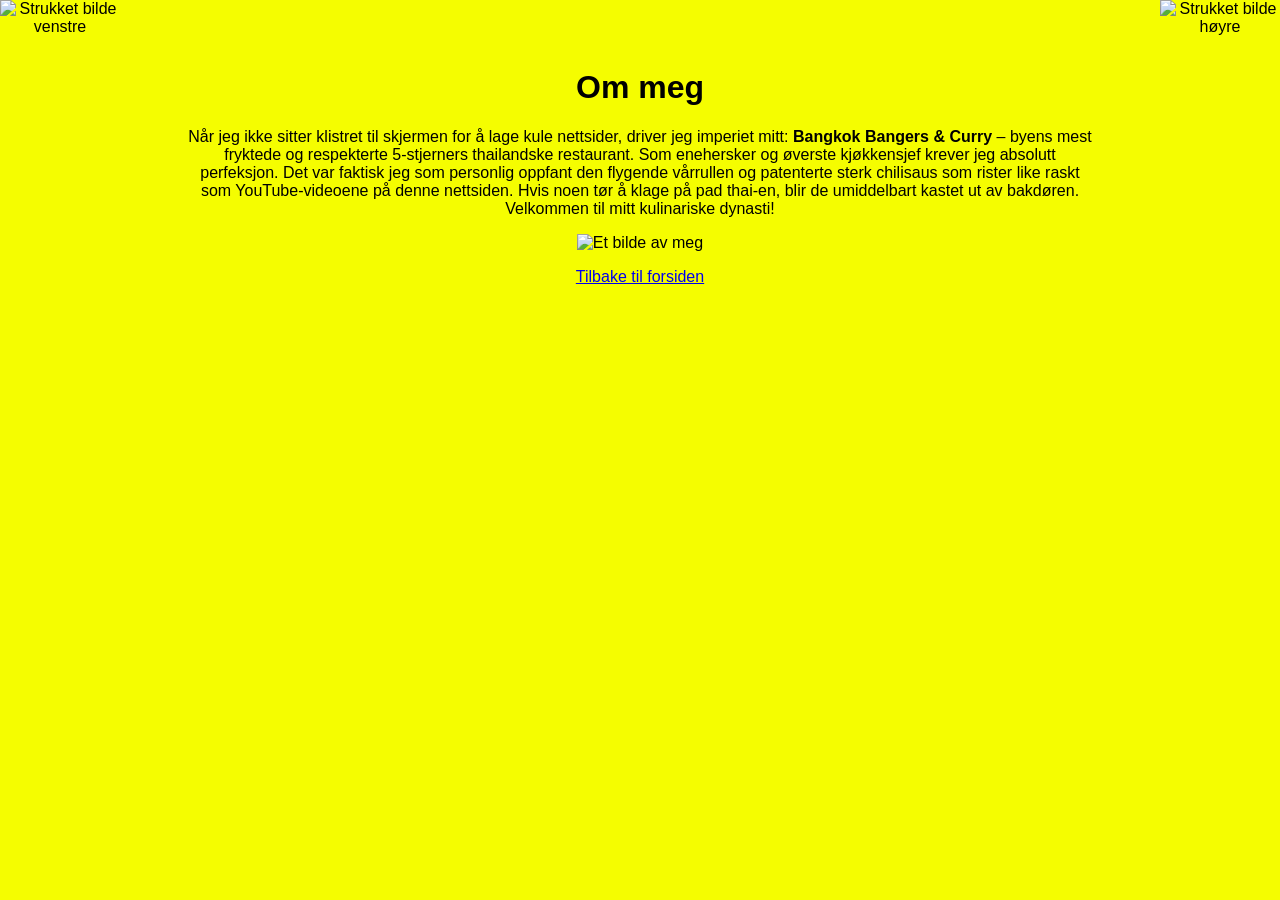
==== ommeg.html @ 1b140b7a "første nettside" ====
<!DOCTYPE html>
<html lang="no">
<head>
    <meta charset="UTF-8">
    <meta name="viewport" content="width=device-width, initial-scale=1.0">
    <title>Om meg - Jo Bjørnar er ikke best</title>
    <link rel="stylesheet" href="stil.css">
</head>
<body>

    <!-- Venstre sidestolpe -->
    <img class="sidestolpe venstre" src="https://encrypted-tbn0.gstatic.com/images?q=tbn:ANd9GcR86xq-hbEVHHTnrZB5gFNpqLVr5A3Qs0u28pRMxnxSs4nq7IiPBi97h0h1&s=10" alt="Strukket bilde venstre">

    <!-- Høyre sidestolpe -->
    <img class="sidestolpe hoyre" src="https://encrypted-tbn0.gstatic.com/images?q=tbn:ANd9GcR86xq-hbEVHHTnrZB5gFNpqLVr5A3Qs0u28pRMxnxSs4nq7IiPBi97h0h1&s=10" alt="Strukket bilde høyre">

    <!-- Hovedinnhold i midten -->
    <main>
        <h1>Om meg</h1>
        <p>Når jeg ikke sitter klistret til skjermen for å lage kule nettsider, driver jeg imperiet mitt: <strong>Bangkok Bangers & Curry</strong> – byens mest fryktede og respekterte 5-stjerners thailandske restaurant. Som enehersker og øverste kjøkkensjef krever jeg absolutt perfeksjon. Det var faktisk jeg som personlig oppfant den flygende vårrullen og patenterte sterk chilisaus som rister like raskt som YouTube-videoene på denne nettsiden. Hvis noen tør å klage på pad thai-en, blir de umiddelbart kastet ut av bakdøren. Velkommen til mitt kulinariske dynasti!</p>

        <!-- Bilde av deg -->
        <div class="bilde-boks">
            <img src="https://encrypted-tbn0.gstatic.com/images?q=tbn:ANd9GcRRDv7CSO0bqbdG3Ln6803l34gdfuxQtM99f8knoDpNRvPYAo3frbWWUnU&s=10" alt="Et bilde av meg" width="300">
        </div>

        <p>
            <a href="index.html">Tilbake til forsiden</a>
        </p>
    </main>

</body>
</html
---- stil.css ----
/* Generell styling for siden */
body {
    font-family: sans-serif;
    background-color: #f5fd00;
    text-align: center; /* Midtstiller tekst */
    padding: 20px;
}

h1 {
    color: #000000;
}

/* Containeren som holder bildene */
.snurre-container {
    display: flex;          /* Legger bildene ved siden av hverandre */
    justify-content: center; /* Midtstiller bildene på linjen */
    gap: 30px;              /* Mellomrom mellom bildene */
    margin: 40px 0;         /* Mellomrom over og under containeren */
}

/* Styling for selve bildene */
.snurre-bilde {
    width: 150px;           /* Setter en fast bredde på bildene */
    height: 150px;          /* Setter en fast høyde for å gjøre dem firkantede */
    border-radius: 50%;    /* Gjør bildene runde */
    object-fit: cover;      /* Sørger for at bildet fyller sirkelen fint */
    border: 5px solid rgb(17, 255, 0); /* Hvit ramme */
    box-shadow: 0 4px 8px rgba(0,0,0,0.2); /* Litt skygge */

    /* --- HER ER ANIMASJONEN --- */
    animation-name: roter;         /* Hvilken animasjon skal brukes? (Se under) */
    animation-duration: 5s;        /* Hvor lang tid tar én snurr? (5 sekunder) */
    animation-iteration-count: infinite; /* Hvor mange ganger? (For alltid) */
    animation-timing-function: linear;  /* Jevn fart hele tiden */
}

/* Definisjon av animasjonen 'roter' */
@keyframes roter {
    from {
        transform: rotate(0deg); /* Startposisjon: 0 grader */
    }
    to {
        transform: rotate(360deg); /* Sluttposisjon: 360 grader (full sirkel) */
    }
}

/* Styling for videoen */
.video-boks {
    margin-top: 40px;
}


.video-boks iframe {
    border: 6px solid #48ff00;     /* Frisk rød/rosa ramme */
    border-radius: 15px;           /* Runde hjørner */
    box-shadow: 0 0 20px #48ff00;  /* Gjør at rammen "lyser" i mørket */
}

/* Styling for YouTube-videoen og superrask spinning */
.video-boks iframe {
    border: 5px solid #ff4757;             /* Ramme rundt videoen */
    border-radius: 12px;                   /* Runde hjørner */
    box-shadow: 0 8px 16px rgba(0,0,0,0.3);

    /* --- ANIMASJON: SUPERRASK SPINNING --- */
    animation-name: roter;                 /* Bruker 'roter'-animasjonen du allerede har */
    animation-duration: 0.5s;              /* EN HALV SEKUND per runde! (Gjør denne f.eks. 0.2s for enda sprøere fart) */
    animation-iteration-count: infinite;   /* Snurrer uendelig */
    animation-timing-function: linear;      /* Jevn fart hele tiden */
}

/* Sidestolper på venstre og høyre side */
/* Sidestolper på venstre og høyre side */
.sidestolpe {
    position: fixed;     /* Låser fast til skjermen */
    top: 0;
    bottom: 0;           
    height: 100%;        /* <-- DENNE MANGLET! Sier at bildet skal fylle hele høyden */
    width: 120px;        /* Hvor bred stolpen skal være */
    object-fit: fill;    /* Strekker bildet helt ut fra topp til bunn */
    z-index: 10;         /* Sørger for at den ligger oppå bakgrunnen */
}

/* Plassering */
.venstre {
    left: 0;
}

.hoyre {
    right: 0;
}

/* Sørger for at innholdet i midten ikke krasjer med stolpene */
main {
    margin-left: 140px;
    margin-right: 140px;
    text-align: center;
    padding: 20px;
}

/* Styling for den arabiske teksten */
.arabisk-tekst {
    color: #ffcc00;                 /* En skarp, gyllen gul farge */
    font-size: 1.4rem;              /* Gjør den litt større */
    font-weight: bold;              /* Fet skrift */
    background-color: #222;         /* En mørk boks-bakgrunn bak teksten */
    padding: 10px 15px;             /* Litt luft rundt teksten */
    border-radius: 8px;             /* Runde hjørner på boksen */
    display: inline-block;          /* Gjør at boksen tilpasser seg tekstlengden */
    box-shadow: 0 0 15px #ffcc00;   /* En glødende "neon-effekt" rundt teksten! */
}
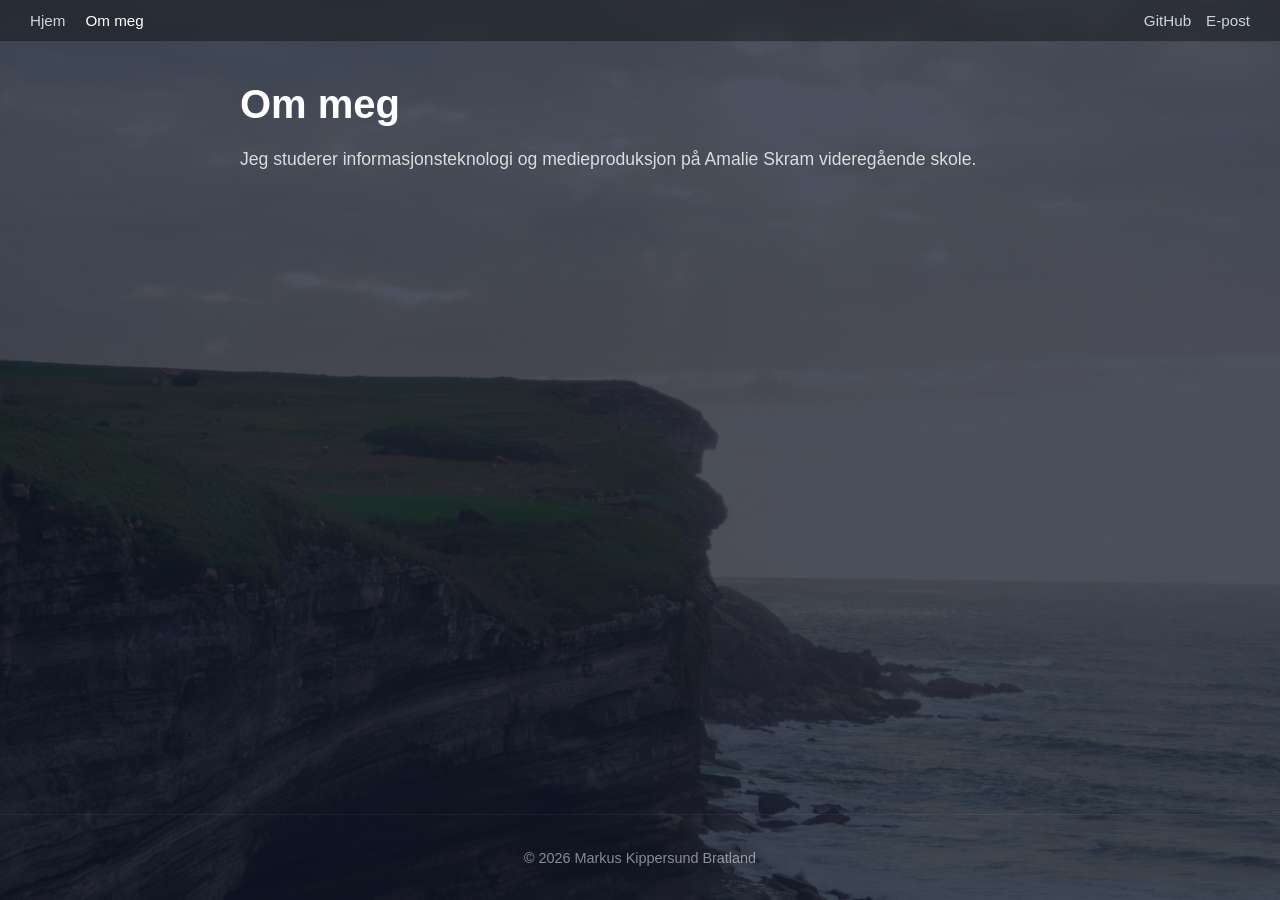
==== commit 4f936f09: "Nettside" ====
--- a/ommeg.html
+++ b/ommeg.html
@@ -3,31 +3,35 @@
 <head>
     <meta charset="UTF-8">
     <meta name="viewport" content="width=device-width, initial-scale=1.0">
-    <title>Om meg - Jo Bjørnar er ikke best</title>
+    <title>Om meg - Portefølje</title>
     <link rel="stylesheet" href="stil.css">
 </head>
 <body>
 
-    <!-- Venstre sidestolpe -->
-    <img class="sidestolpe venstre" src="https://encrypted-tbn0.gstatic.com/images?q=tbn:ANd9GcR86xq-hbEVHHTnrZB5gFNpqLVr5A3Qs0u28pRMxnxSs4nq7IiPBi97h0h1&s=10" alt="Strukket bilde venstre">
+    <!-- Liten toppbar -->
+    <header class="toppbar">
+        <nav class="venstre-lenker">
+            <a href="index.html">Hjem</a>
+            <a href="ommeg.html" class="aktiv">Om meg</a>
+        </nav>
+        <div class="hoyre-lenker">
+            <a href="https://github.com/Kippersund" target="_blank">GitHub</a>
+            <a href="mailto:e-marbra24@sikule.no">E-post</a>
+        </div>
+    </header>
 
-    <!-- Høyre sidestolpe -->
-    <img class="sidestolpe hoyre" src="https://encrypted-tbn0.gstatic.com/images?q=tbn:ANd9GcR86xq-hbEVHHTnrZB5gFNpqLVr5A3Qs0u28pRMxnxSs4nq7IiPBi97h0h1&s=10" alt="Strukket bilde høyre">
-
-    <!-- Hovedinnhold i midten -->
-    <main>
-        <h1>Om meg</h1>
-        <p>Når jeg ikke sitter klistret til skjermen for å lage kule nettsider, driver jeg imperiet mitt: <strong>Bangkok Bangers & Curry</strong> – byens mest fryktede og respekterte 5-stjerners thailandske restaurant. Som enehersker og øverste kjøkkensjef krever jeg absolutt perfeksjon. Det var faktisk jeg som personlig oppfant den flygende vårrullen og patenterte sterk chilisaus som rister like raskt som YouTube-videoene på denne nettsiden. Hvis noen tør å klage på pad thai-en, blir de umiddelbart kastet ut av bakdøren. Velkommen til mitt kulinariske dynasti!</p>
-
-        <!-- Bilde av deg -->
-        <div class="bilde-boks">
-            <img src="https://encrypted-tbn0.gstatic.com/images?q=tbn:ANd9GcRRDv7CSO0bqbdG3Ln6803l34gdfuxQtM99f8knoDpNRvPYAo3frbWWUnU&s=10" alt="Et bilde av meg" width="300">
-        </div>
-
-        <p>
-            <a href="index.html">Tilbake til forsiden</a>
-        </p>
+    <!-- Hovedinnhold -->
+    <main class="container">
+        <section class="hoveddel">
+            <h1>Om meg</h1>
+            <p>Jeg studerer informasjonsteknologi og medieproduksjon på Amalie Skram videregående skole.</p>
+        </section>
     </main>
 
+    <!-- Bunntekst -->
+    <footer>
+        <p>&copy; 2026 Markus Kippersund Bratland</p>
+    </footer>
+
 </body>
-</html+</html>
--- a/stil.css
+++ b/stil.css
@@ -1,111 +1,135 @@
-/* Generell styling for siden */
+/* bakgrunnsbilde */
 body {
-    font-family: sans-serif;
-    background-color: #f5fd00;
-    text-align: center; /* Midtstiller tekst */
-    padding: 20px;
+    font-family: 'Segoe UI', Tahoma, Geneva, Verdana, sans-serif;
+    background-image: linear-gradient(rgba(15, 23, 42, 0.75), rgba(15, 23, 42, 0.75)), url('Background.jpg');
+    background-size: cover;
+    background-position: center;
+    background-attachment: fixed;
+    color: #f8fafc;
+    min-height: 100vh;
+    margin: 0;
+    padding: 0;
+    display: flex;
+    flex-direction: column;
 }
 
-h1 {
-    color: #000000;
+/* Liten toppbar */
+.toppbar {
+    display: flex;
+    justify-content: space-between;
+    align-items: center;
+    padding: 12px 30px;
+    background: rgba(0, 0, 0, 0.35);
+    backdrop-filter: blur(8px);
+    -webkit-backdrop-filter: blur(8px);
+    border-bottom: 1px solid rgba(255, 255, 255, 0.1);
 }
 
-/* Containeren som holder bildene */
-.snurre-container {
-    display: flex;          /* Legger bildene ved siden av hverandre */
-    justify-content: center; /* Midtstiller bildene på linjen */
-    gap: 30px;              /* Mellomrom mellom bildene */
-    margin: 40px 0;         /* Mellomrom over og under containeren */
+.toppbar a {
+    color: #cbd5e1;
+    text-decoration: none;
+    font-size: 0.95rem;
+    transition: color 0.2s;
 }
 
-/* Styling for selve bildene */
-.snurre-bilde {
-    width: 150px;           /* Setter en fast bredde på bildene */
-    height: 150px;          /* Setter en fast høyde for å gjøre dem firkantede */
-    border-radius: 50%;    /* Gjør bildene runde */
-    object-fit: cover;      /* Sørger for at bildet fyller sirkelen fint */
-    border: 5px solid rgb(17, 255, 0); /* Hvit ramme */
-    box-shadow: 0 4px 8px rgba(0,0,0,0.2); /* Litt skygge */
-
-    /* --- HER ER ANIMASJONEN --- */
-    animation-name: roter;         /* Hvilken animasjon skal brukes? (Se under) */
-    animation-duration: 5s;        /* Hvor lang tid tar én snurr? (5 sekunder) */
-    animation-iteration-count: infinite; /* Hvor mange ganger? (For alltid) */
-    animation-timing-function: linear;  /* Jevn fart hele tiden */
+.toppbar a:hover, .toppbar a.aktiv {
+    color: #ffffff;
 }
 
-/* Definisjon av animasjonen 'roter' */
-@keyframes roter {
-    from {
-        transform: rotate(0deg); /* Startposisjon: 0 grader */
-    }
-    to {
-        transform: rotate(360deg); /* Sluttposisjon: 360 grader (full sirkel) */
-    }
+.venstre-lenker {
+    display: flex;
+    gap: 20px;
 }
 
-/* Styling for videoen */
-.video-boks {
-    margin-top: 40px;
+.hoyre-lenker {
+    display: flex;
+    gap: 15px;
 }
 
-
-.video-boks iframe {
-    border: 6px solid #48ff00;     /* Frisk rød/rosa ramme */
-    border-radius: 15px;           /* Runde hjørner */
-    box-shadow: 0 0 20px #48ff00;  /* Gjør at rammen "lyser" i mørket */
+/* Hovedcontainer */
+.container {
+    max-width: 800px;
+    width: 90%;
+    margin: 40px auto;
+    display: flex;
+    flex-direction: column;
+    gap: 40px;
+    flex: 1;
 }
 
-/* Styling for YouTube-videoen og superrask spinning */
-.video-boks iframe {
-    border: 5px solid #ff4757;             /* Ramme rundt videoen */
-    border-radius: 12px;                   /* Runde hjørner */
-    box-shadow: 0 8px 16px rgba(0,0,0,0.3);
-
-    /* --- ANIMASJON: SUPERRASK SPINNING --- */
-    animation-name: roter;                 /* Bruker 'roter'-animasjonen du allerede har */
-    animation-duration: 0.5s;              /* EN HALV SEKUND per runde! (Gjør denne f.eks. 0.2s for enda sprøere fart) */
-    animation-iteration-count: infinite;   /* Snurrer uendelig */
-    animation-timing-function: linear;      /* Jevn fart hele tiden */
+/* Hovedtekst */
+.hoveddel {
+    text-align: left;
 }
 
-/* Sidestolper på venstre og høyre side */
-/* Sidestolper på venstre og høyre side */
-.sidestolpe {
-    position: fixed;     /* Låser fast til skjermen */
-    top: 0;
-    bottom: 0;           
-    height: 100%;        /* <-- DENNE MANGLET! Sier at bildet skal fylle hele høyden */
-    width: 120px;        /* Hvor bred stolpen skal være */
-    object-fit: fill;    /* Strekker bildet helt ut fra topp til bunn */
-    z-index: 10;         /* Sørger for at den ligger oppå bakgrunnen */
+.hoveddel h1 {
+    font-size: 2.5rem;
+    color: #ffffff;
+    margin-bottom: 10px;
+    margin-top: 0;
 }
 
-/* Plassering */
-.venstre {
-    left: 0;
+.hoveddel p {
+    color: rgba(255, 255, 255, 0.8);
+    font-size: 1.1rem;
+    line-height: 1.6;
 }
 
-.hoyre {
-    right: 0;
+/* Prosjektseksjon */
+.prosjekt-seksjon {
+    display: grid;
+    grid-template-columns: repeat(auto-fit, minmax(280px, 1fr));
+    gap: 20px;
 }
 
-/* Sørger for at innholdet i midten ikke krasjer med stolpene */
-main {
-    margin-left: 140px;
-    margin-right: 140px;
+/* Rene prosjektbokser */
+.prosjektboks {
+    background: rgba(0, 0, 0, 0.25);
+    border: 1px solid rgba(255, 255, 255, 0.1);
+    border-radius: 12px;
+    padding: 24px;
+    transition: transform 0.2s ease, background 0.2s ease;
+}
+
+.prosjektboks:hover {
+    transform: translateY(-3px);
+    background: rgba(0, 0, 0, 0.35);
+}
+
+.prosjektboks h3 {
+    color: #ffffff;
+    margin-top: 0;
+    margin-bottom: 8px;
+}
+
+.prosjektboks p {
+    color: rgba(255, 255, 255, 0.7);
+    font-size: 0.95rem;
+    margin-bottom: 20px;
+}
+
+/* Minimalistiske knapper */
+.knapp {
+    display: inline-block;
+    background: rgba(255, 255, 255, 0.1);
+    color: #ffffff;
+    padding: 8px 16px;
+    border-radius: 6px;
+    text-decoration: none;
+    font-size: 0.9rem;
+    border: 1px solid rgba(255, 255, 255, 0.15);
+    transition: background 0.2s;
+}
+
+.knapp:hover {
+    background: rgba(255, 255, 255, 0.2);
+}
+
+/* Bunntekst */
+footer {
     text-align: center;
     padding: 20px;
-}
-
-/* Styling for den arabiske teksten */
-.arabisk-tekst {
-    color: #ffcc00;                 /* En skarp, gyllen gul farge */
-    font-size: 1.4rem;              /* Gjør den litt større */
-    font-weight: bold;              /* Fet skrift */
-    background-color: #222;         /* En mørk boks-bakgrunn bak teksten */
-    padding: 10px 15px;             /* Litt luft rundt teksten */
-    border-radius: 8px;             /* Runde hjørner på boksen */
-    display: inline-block;          /* Gjør at boksen tilpasser seg tekstlengden */
-    box-shadow: 0 0 15px #ffcc00;   /* En glødende "neon-effekt" rundt teksten! */
+    color: rgba(255, 255, 255, 0.5);
+    font-size: 0.9rem;
+    border-top: 1px solid rgba(255, 255, 255, 0.05);
 }
